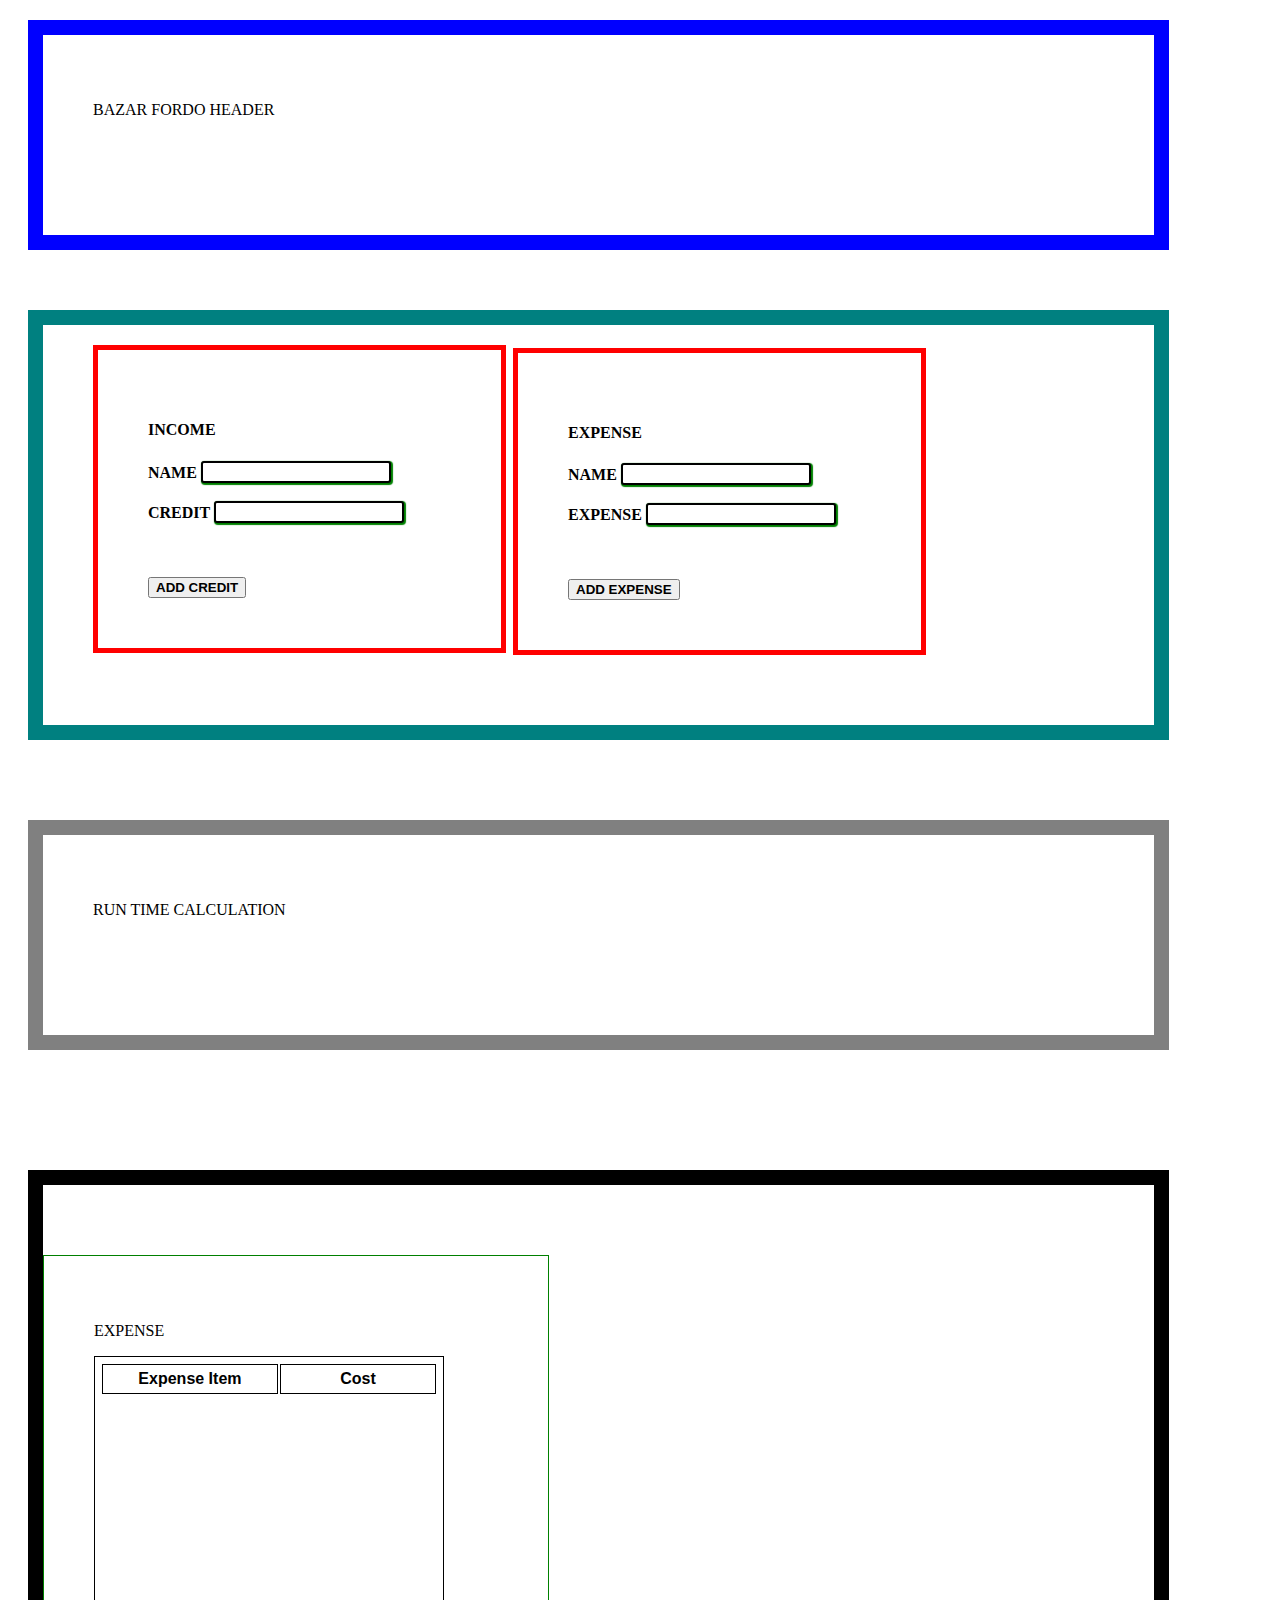
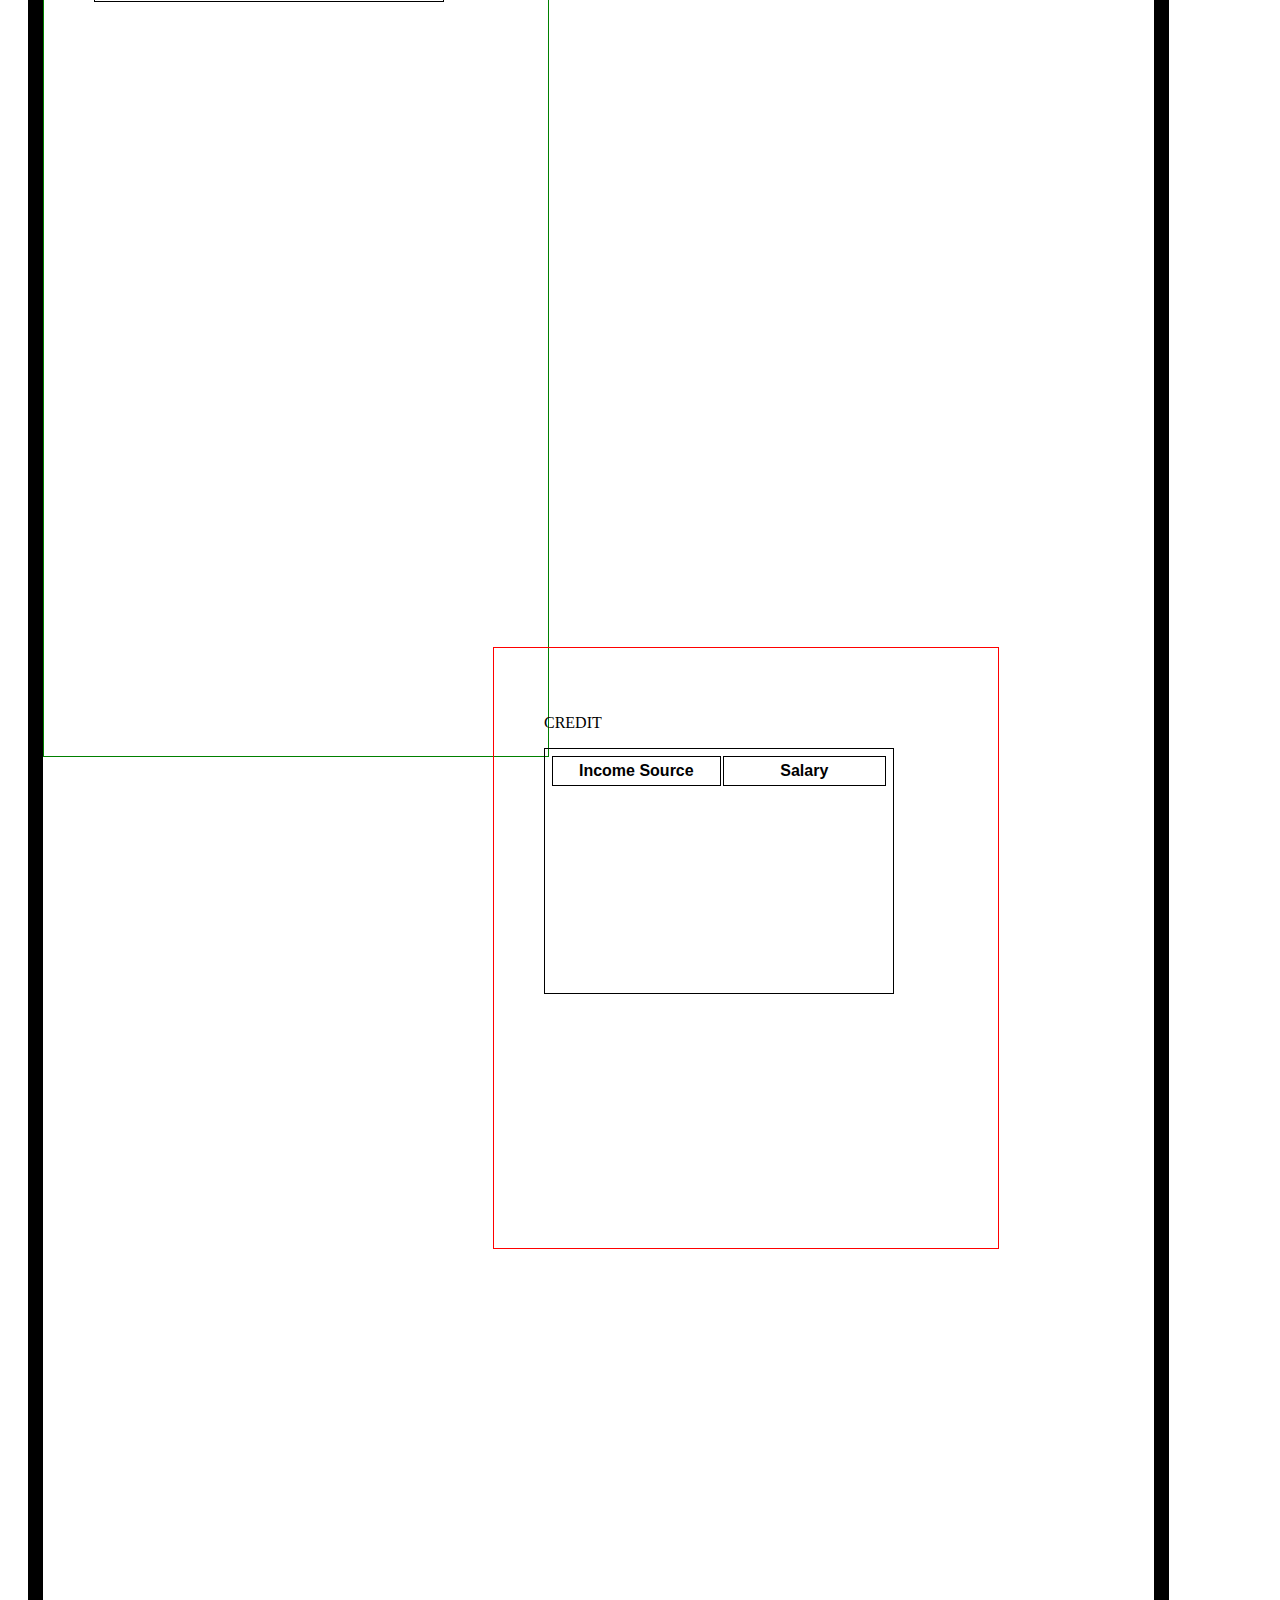
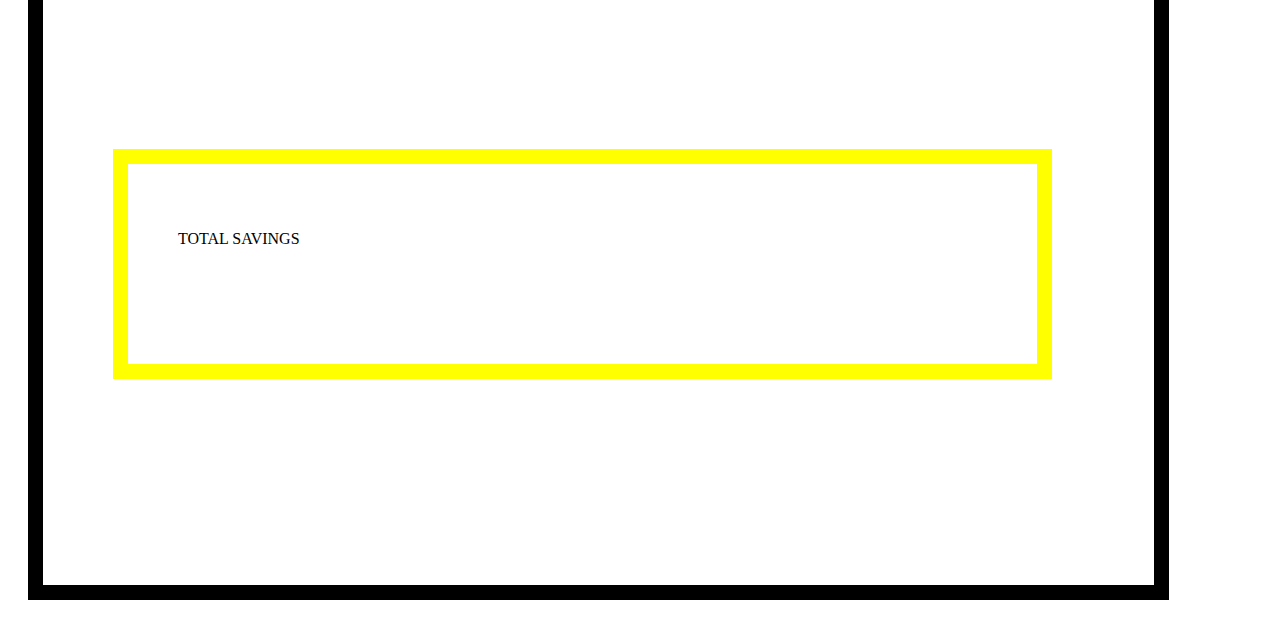
==== index.html @ 81be955c "added income table" ====
<!DOCTYPE html>
<html>
<head>
</head>

<title>BAZAR FORDO</title>
	<link rel="styleSheet" href="phone_css.css">
</head>
<body>

<div class="header">
  <p>BAZAR FORDO HEADER</p>
</div>



<!-- <p>DOWN:INPUT COST AND INCOME</p> -->
<div class="cost_explorer"> 


	<div id ="incomeCalcDiv">
<h4>INCOME</h4>
<form>
	<strong>NAME</strong> <input type="text" id="incomeSourceId"></input><br></br>
	<strong>CREDIT</strong> <input type="text" id="salaryId"></input><br></br>
	<br></br>
	<button type="button" onclick="calculateIncome()"><strong>ADD CREDIT</strong></button>
</form>
</div>



	<div id ="costCalcDiv"><h4>EXPENSE</h4>
<form>
	<strong> NAME</strong> <input type="text" id="itemId"></input><br></br>
	<strong> EXPENSE</strong> <input type="text" id="costId"></input><br></br>
	<br></br>
	<button type="button" onclick="calculateCost()"><strong>ADD EXPENSE</strong></button>
</form></div>


</div>

<!-- <p>UP:INPUT COST AND INCOME</p> -->

<div class="runtime_calculation">
  <p>RUN TIME CALCULATION</p>
</div>



<div class="list_tables">
<div class="expense_block">
  <p>EXPENSE</p>
  <table id="costTable">
 			<thead>
 				<tr>
 					<th> Expense Item</th>
 					<th> Cost</th>
 				</tr>
 			</thead>
 			<tbody></tbody>
 			
 		</table>
</div>

<div class='income_block'>
	<p>CREDIT</p>
	<table id="incomeTable">
 			<thead>
 				<tr>
 					<th>Income Source</th>
 					<th>Salary</th>
 				</tr>
 			</thead>
 			<tbody></tbody>
 		</table>
</div>

<div class='final_calculation'>
	<p>TOTAL SAVINGS</p>
</div>
</div>


</body>

<script src="phone_js.js"></script>


</html>
---- phone_css.css ----
input{
	border: 2px solid #ccc;
	padding: 3px 1px 0 0;
	width: : 100px;
	box-shadow: 1px 1px 1px 1px;
	box-sizing: border-box;
	border: 2px solid black;
	border-radius:3px;
	padding-left: 8px;
	color: green;
}

input[type=text]:focus{
	border: 3px grey;
	padding: 1px 1px 0 0;
}



.header{
	 width: 80%;
  height: 100px;
  border: 15px solid blue;
  padding: 50px;
  margin: 20px;

}

.cost_explorer{
  width: 80%;
  height: 300px;
  border: 15px solid teal;
  padding: 50px;
  margin: 20px;
  margin-top: 60px;
}


.input_income{
width: 50%;
  height: 50px;
  border: 5px solid black;
  padding: 50px;
  margin: 20px;
  /*margin-top: 60px;*/
}
#incomeCalcDiv{
	  padding: 50px;
	width: 30%;
	 border: 5px solid red;
	 margin-left: 0px;
	 margin-top: -30px;
}
#costCalcDiv{
	 padding: 50px;
	width: 30%;
	 border: 5px solid red;
	 margin-left: 420px;
	 margin-top: -305px;

}


.expense_input{
width: 50%;
  height: 50px;
  border: 5px solid black;
  padding: 50px;
  margin: 20px;
  /*margin-top: 60px;*/
}
.runtime_calculation{
  width: 80%;
  height: 100px;
  border: 15px solid gray;
  padding: 50px;
  margin: 20px;
  margin-top: 80px;
}



.list_tables{
 width: 80%;
  height: 2500px;
  border: 15px solid black;
  padding: 50px;
  margin: 20px;
  margin-top: 120px;
}

.expense_block {
  width: 40%;
  height: 1000px;
  border: 1px solid green;
  padding: 50px;
  margin: -50px;
  margin-top: 20px;
}

.income_block {
  width: 40%;
  height: 500px;
  border: 1px solid red;
  padding: 50px;
  margin: 400px;
  margin-top: -110px;
}


table, th, td{
	border: 1px solid black;
	width: 350px;
	padding: 5px;
	font-family: sans-serif;
}

tbody{
	height: 200px;
	overflow: auto;

}



.final_calculation{
	 width: 80%;
  height: 100px;
  border: 15px solid yellow;
  padding: 50px;
  margin: 20px;
  margin-top: 500px;

}
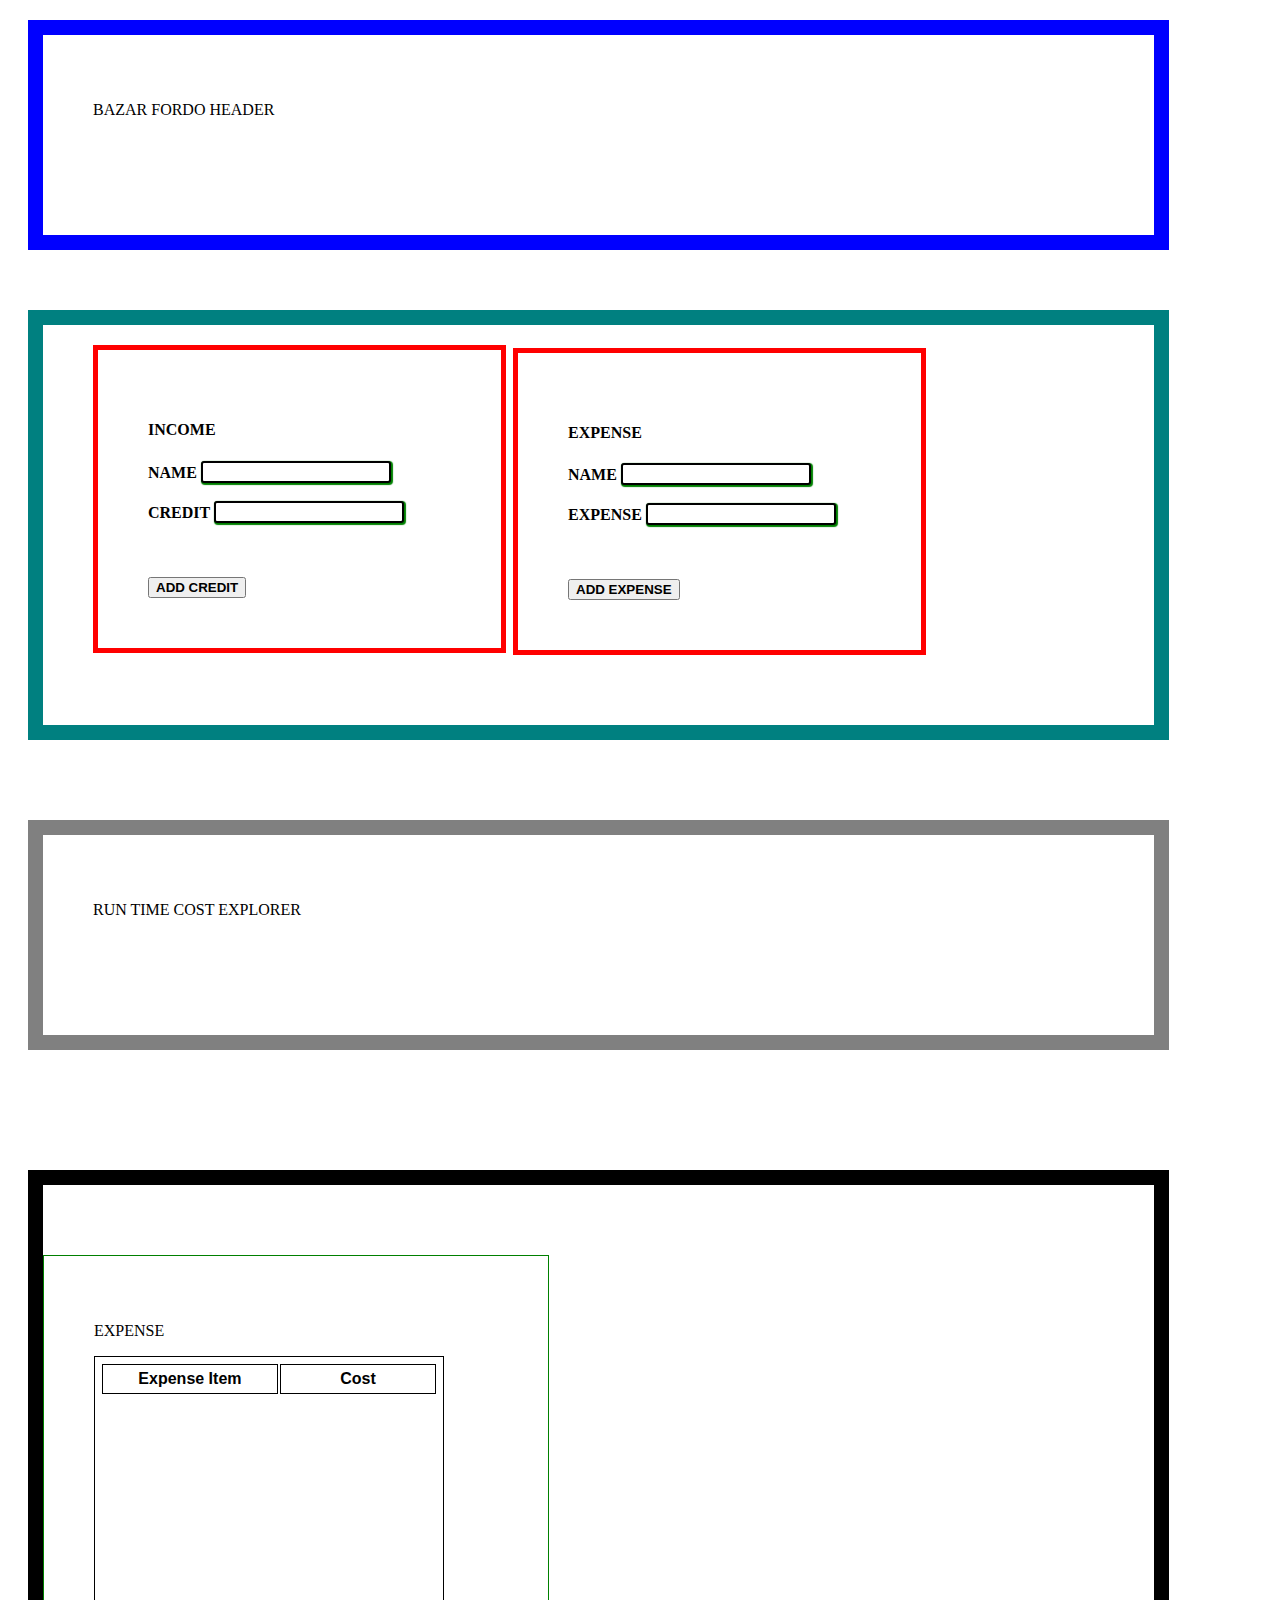
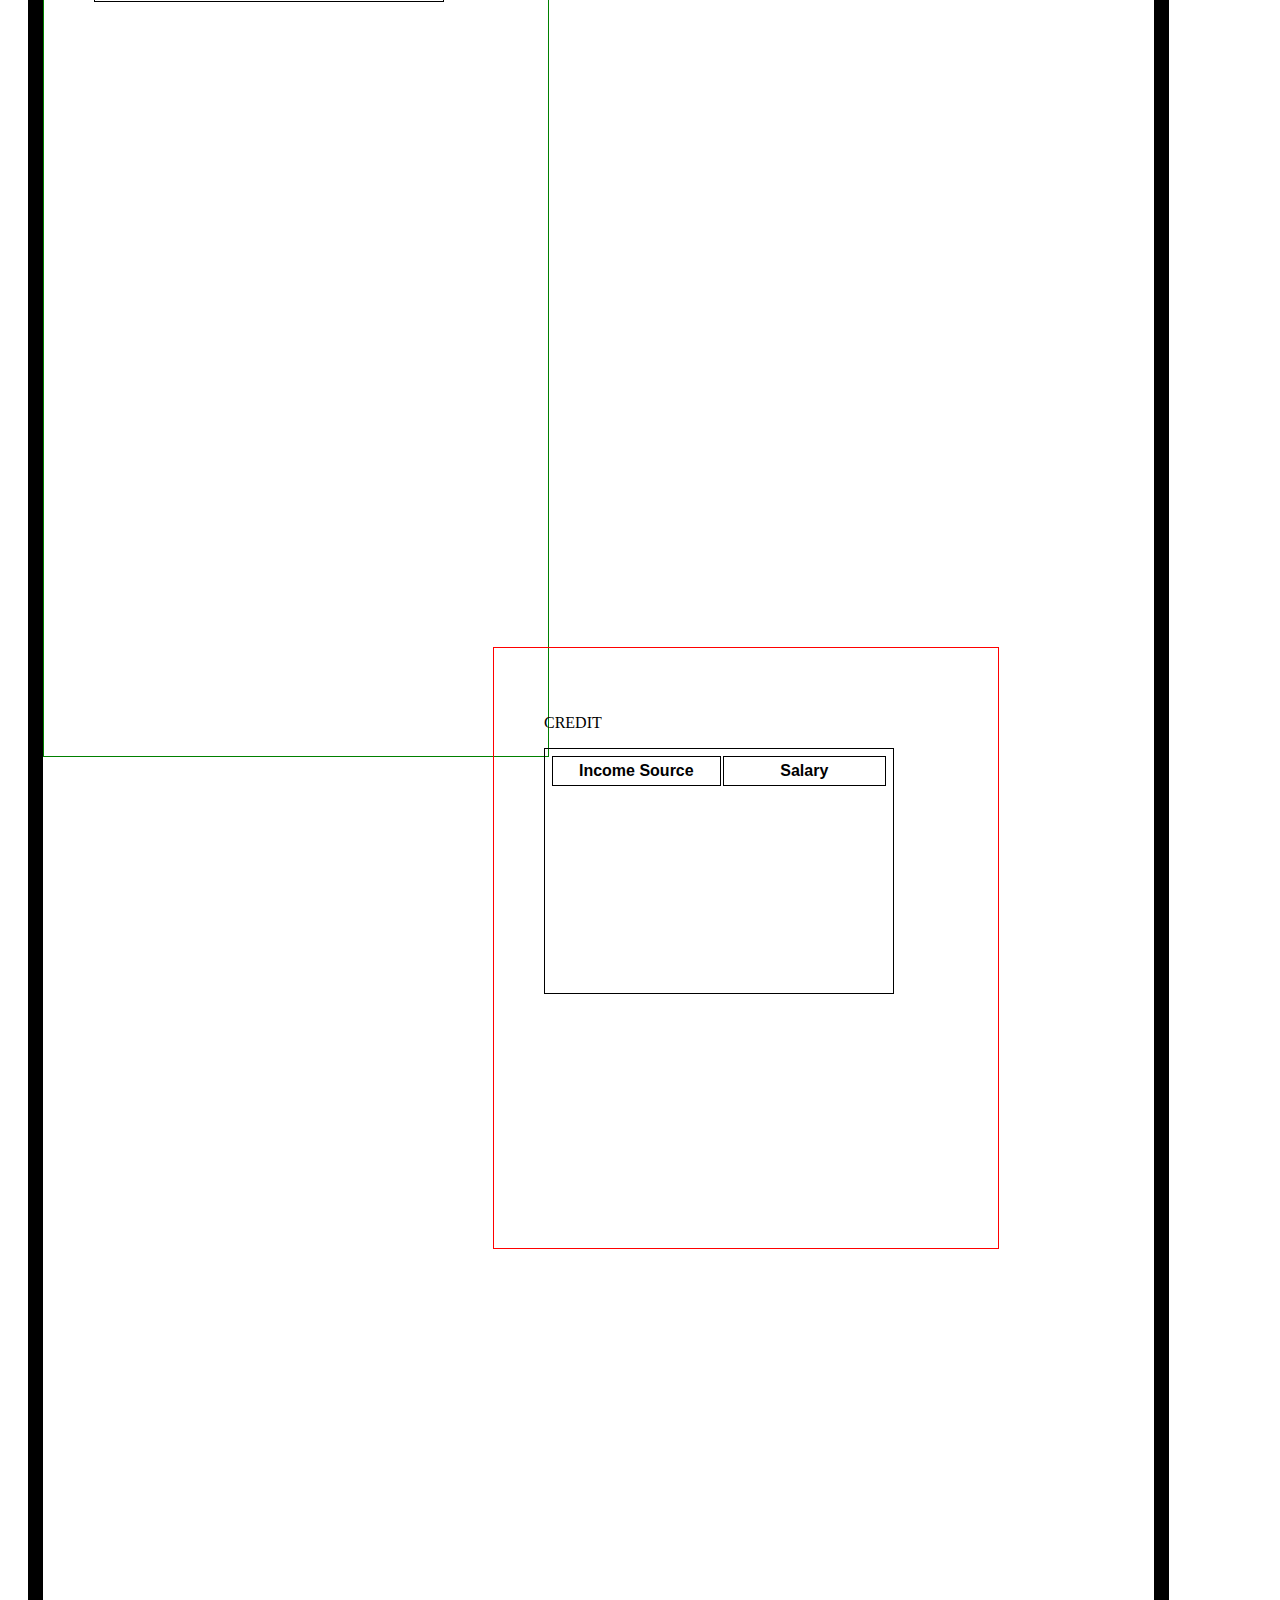
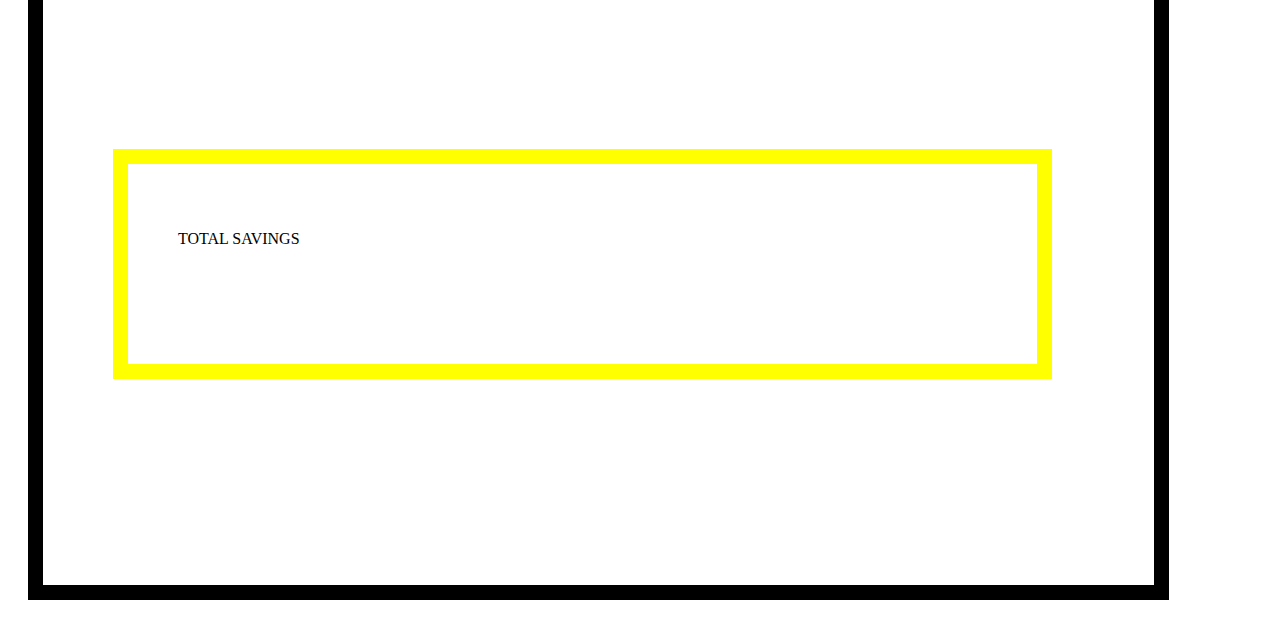
==== commit b73df4c2: "total feature added" ====
--- a/index.html
+++ b/index.html
@@ -44,7 +44,11 @@
 <!-- <p>UP:INPUT COST AND INCOME</p> -->
 
 <div class="runtime_calculation">
-  <p>RUN TIME CALCULATION</p>
+  <p>RUN TIME COST EXPLORER</p>
+   		<div id="displayCostResultId"> </div>
+		<div id= "displayIncomeResultId"></div>
+		<div id ="displayCurrentTotalResidueId"></div>
+
 </div>
 
 
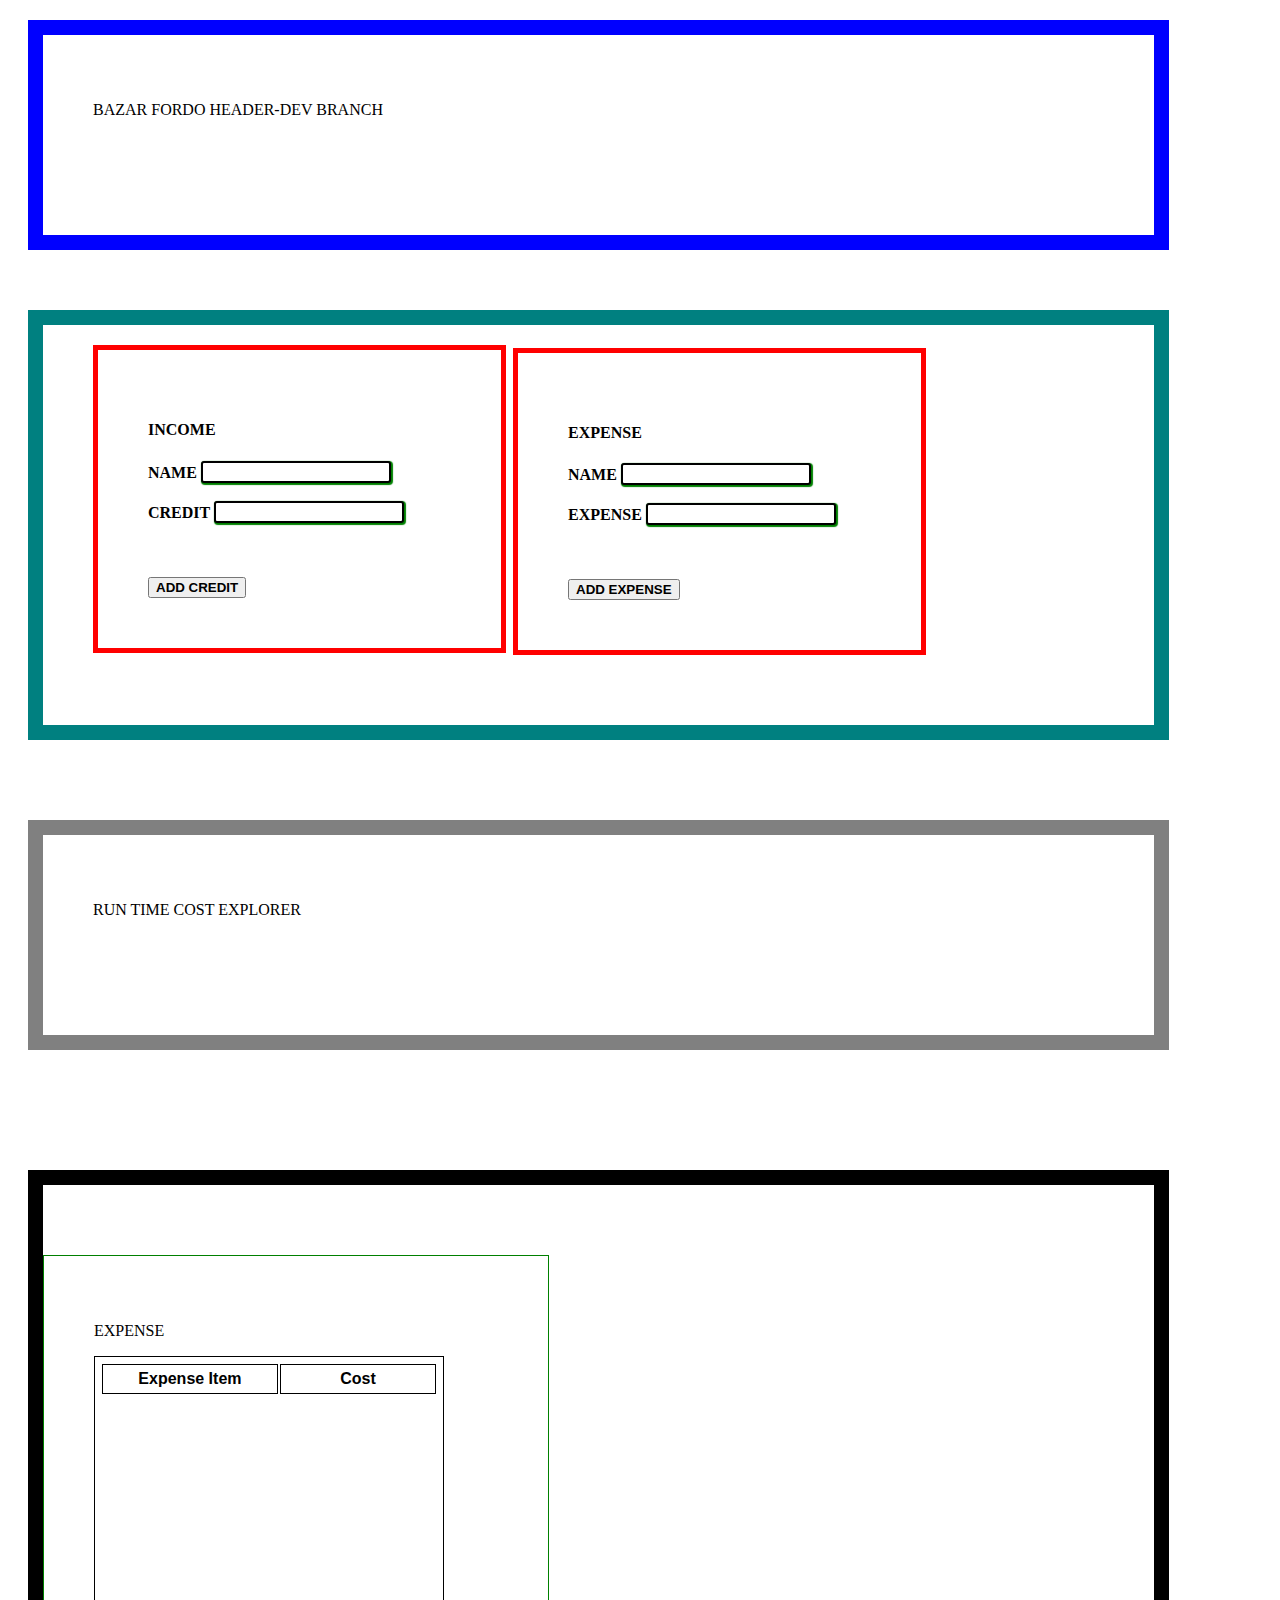
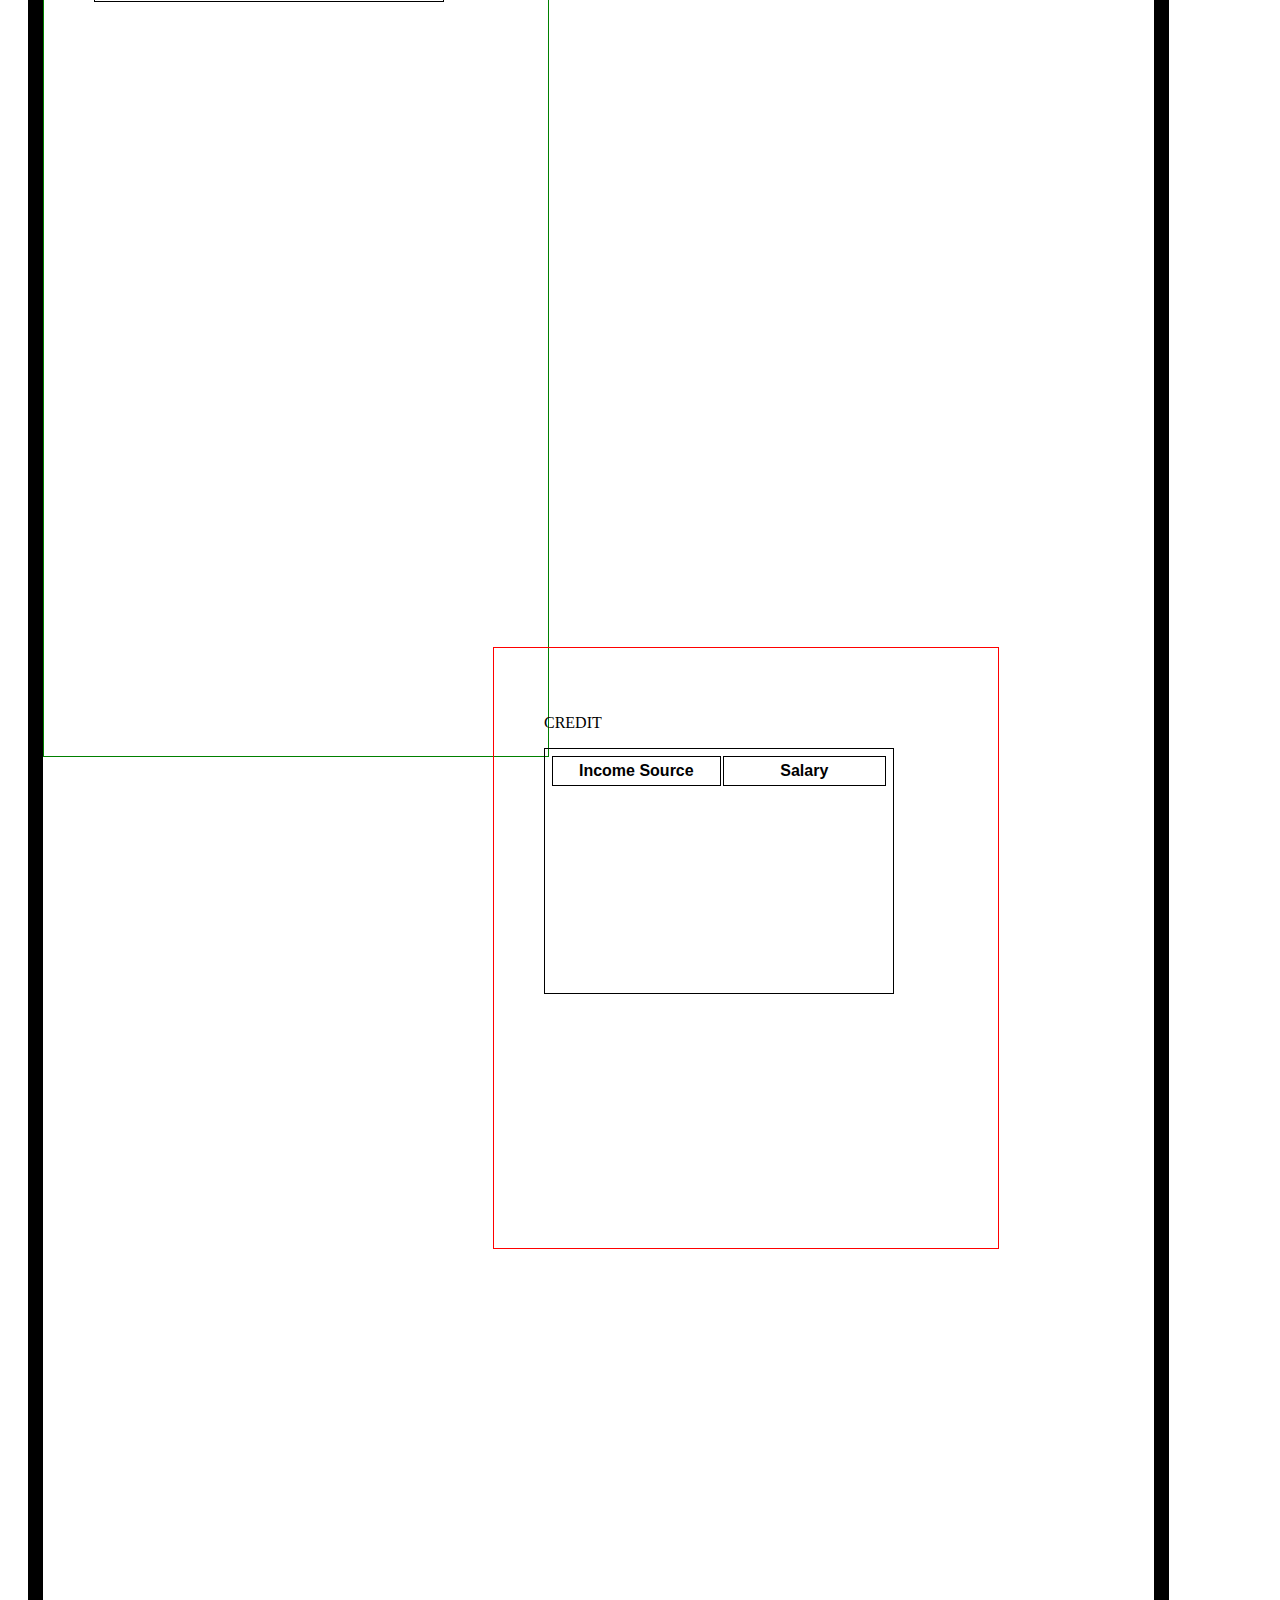
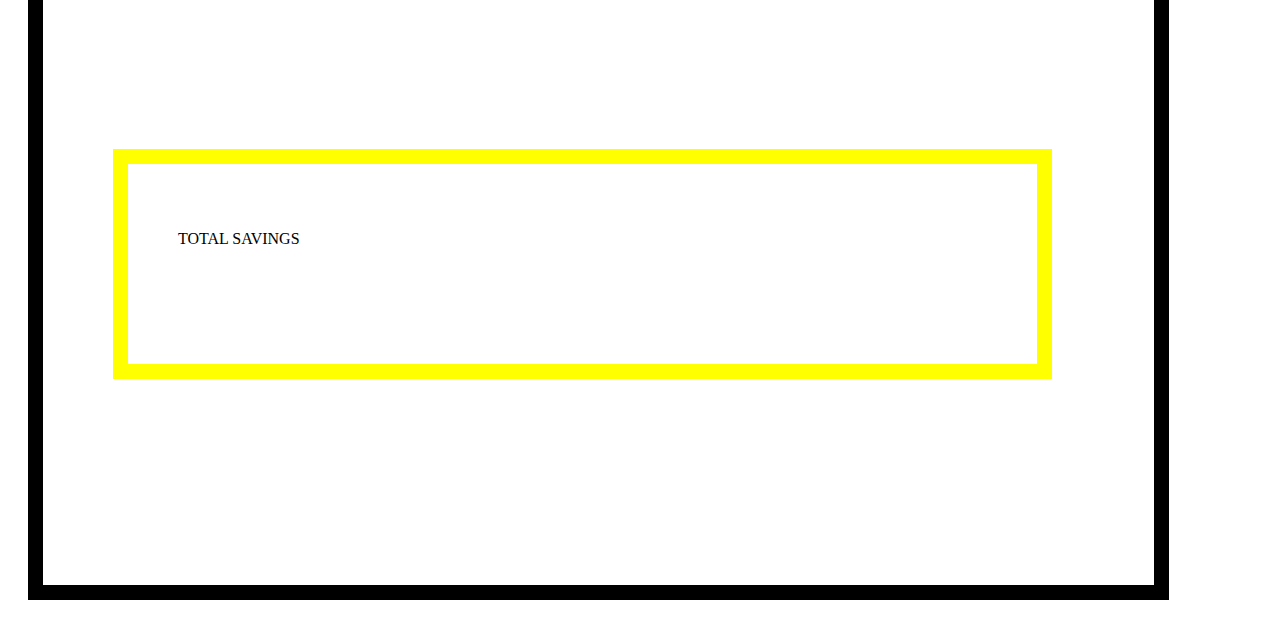
==== commit 9c13f2b8: "Merge branch 'master' of github.com:topaAfsana/phone_bazar_fordo into development" ====
--- a/index.html
+++ b/index.html
@@ -9,7 +9,7 @@
 <body>
 
 <div class="header">
-  <p>BAZAR FORDO HEADER</p>
+  <p>BAZAR FORDO HEADER-DEV BRANCH</p>
 </div>
 
 
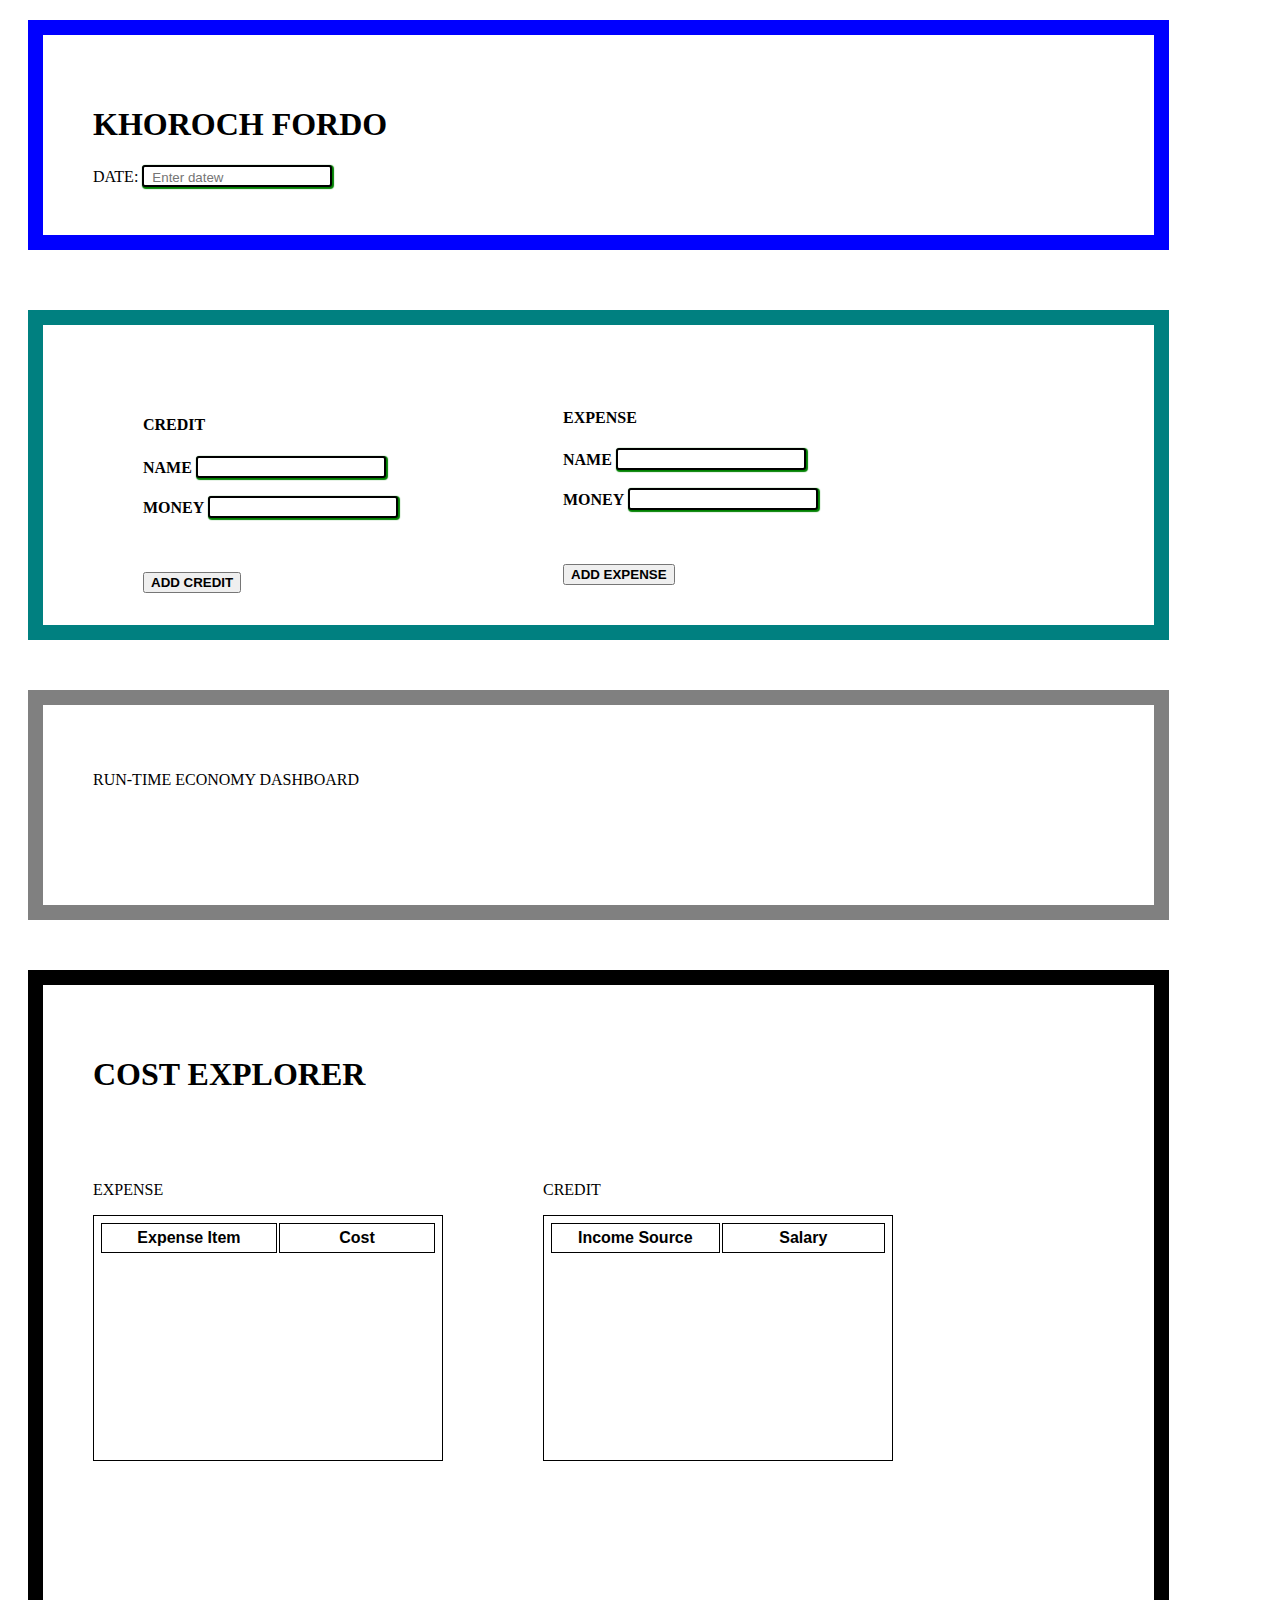
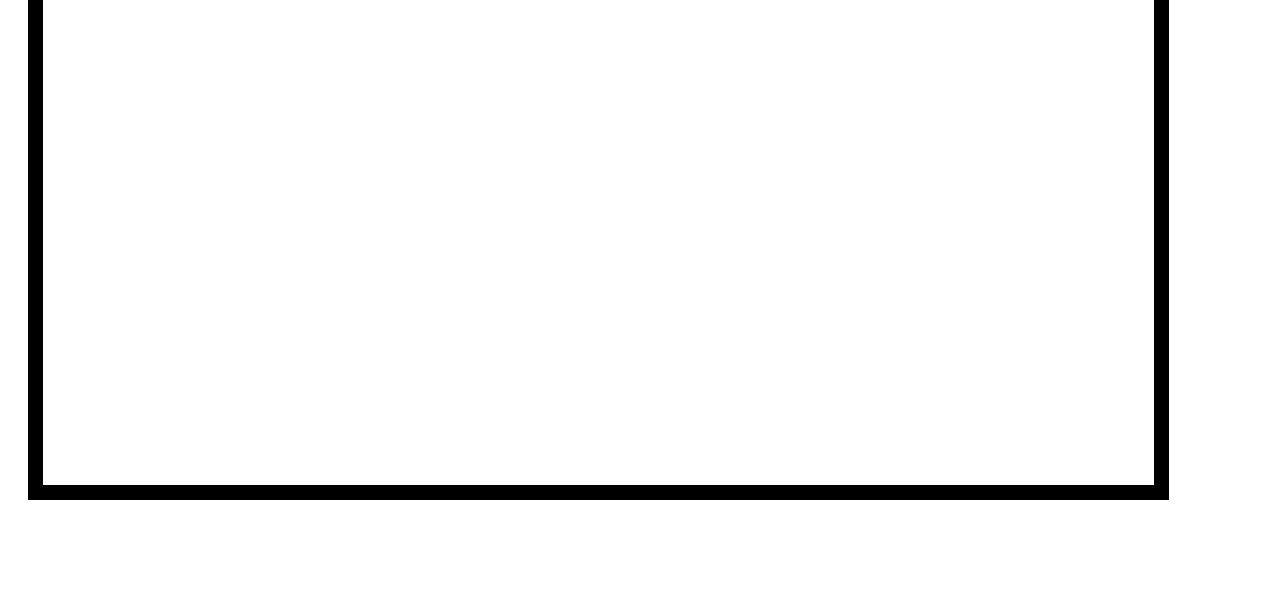
==== commit d7f39bf8: "mass inprove" ====
--- a/index.html
+++ b/index.html
@@ -9,20 +9,25 @@
 <body>
 
 <div class="header">
-  <p>BAZAR FORDO HEADER-DEV BRANCH</p>
+  <h1>KHOROCH FORDO</h1>
+  <form class="form-inline">
+  <label for="date">DATE:</label>
+  <input type="text" id="date" placeholder="Enter datew" name="date">
 </div>
 
 
 
 <!-- <p>DOWN:INPUT COST AND INCOME</p> -->
+
 <div class="cost_explorer"> 
 
 
+
 	<div id ="incomeCalcDiv">
-<h4>INCOME</h4>
+<h4>CREDIT</h4>
 <form>
 	<strong>NAME</strong> <input type="text" id="incomeSourceId"></input><br></br>
-	<strong>CREDIT</strong> <input type="text" id="salaryId"></input><br></br>
+	<strong>MONEY</strong> <input type="text" id="salaryId"></input><br></br>
 	<br></br>
 	<button type="button" onclick="calculateIncome()"><strong>ADD CREDIT</strong></button>
 </form>
@@ -30,10 +35,11 @@
 
 
 
-	<div id ="costCalcDiv"><h4>EXPENSE</h4>
+	<div id ="costCalcDiv">
+<h4>EXPENSE</h4>
 <form>
 	<strong> NAME</strong> <input type="text" id="itemId"></input><br></br>
-	<strong> EXPENSE</strong> <input type="text" id="costId"></input><br></br>
+	<strong>MONEY</strong> <input type="text" id="costId"></input><br></br>
 	<br></br>
 	<button type="button" onclick="calculateCost()"><strong>ADD EXPENSE</strong></button>
 </form></div>
@@ -44,9 +50,9 @@
 <!-- <p>UP:INPUT COST AND INCOME</p> -->
 
 <div class="runtime_calculation">
-  <p>RUN TIME COST EXPLORER</p>
-   		<div id="displayCostResultId"> </div>
-		<div id= "displayIncomeResultId"></div>
+  <p>RUN-TIME ECONOMY DASHBOARD</p>
+  		<div id= "displayIncomeResultId1"></div>
+   		<div id="displayCostResultId1"> </div>
 		<div id ="displayCurrentTotalResidueId"></div>
 
 </div>
@@ -54,8 +60,11 @@
 
 
 <div class="list_tables">
+	<div id="tableZoneTitle"><h1>COST EXPLORER</h1> </div>
 <div class="expense_block">
-  <p>EXPENSE</p>
+  <p>EXPENSE</p> 
+     		<div id="displayCostResultId2"> </div>
+
   <table id="costTable">
  			<thead>
  				<tr>
@@ -68,9 +77,13 @@
  		</table>
 </div>
 
+
+
 <div class='income_block'>
-	<p>CREDIT</p>
-	<table id="incomeTable">
+	<p>CREDIT</p>  
+	  		<div id= "displayIncomeResultId2"></div>
+
+		<table id="incomeTable">
  			<thead>
  				<tr>
  					<th>Income Source</th>
@@ -81,10 +94,10 @@
  		</table>
 </div>
 
-<div class='final_calculation'>
+<!-- <div class='final_calculation'>
 	<p>TOTAL SAVINGS</p>
 </div>
-</div>
+</div> -->
 
 
 </body>
--- a/phone_css.css
+++ b/phone_css.css
@@ -1,4 +1,4 @@
-input{
+input[type=text]{
 	border: 2px solid #ccc;
 	padding: 3px 1px 0 0;
 	width: : 100px;
@@ -7,6 +7,8 @@
 	border: 2px solid black;
 	border-radius:3px;
 	padding-left: 8px;
+    padding-left: 8px;
+
 	color: green;
 }
 
@@ -28,11 +30,20 @@
 
 .cost_explorer{
   width: 80%;
-  height: 300px;
+  height: 200px;
   border: 15px solid teal;
   padding: 50px;
   margin: 20px;
   margin-top: 60px;
+}
+
+.runtime_calculation{
+  width: 80%;
+  height: 100px;
+  border: 15px solid gray;
+  padding: 50px;
+  margin: 20px;
+  margin-top: 50px;
 }
 
 
@@ -47,14 +58,14 @@
 #incomeCalcDiv{
 	  padding: 50px;
 	width: 30%;
-	 border: 5px solid red;
+	 /*border: 5px solid red;*/
 	 margin-left: 0px;
 	 margin-top: -30px;
 }
 #costCalcDiv{
 	 padding: 50px;
 	width: 30%;
-	 border: 5px solid red;
+	 /*border: 5px solid red;*/
 	 margin-left: 420px;
 	 margin-top: -305px;
 
@@ -69,30 +80,23 @@
   margin: 20px;
   /*margin-top: 60px;*/
 }
-.runtime_calculation{
-  width: 80%;
-  height: 100px;
-  border: 15px solid gray;
-  padding: 50px;
-  margin: 20px;
-  margin-top: 80px;
-}
+
 
 
 
 .list_tables{
  width: 80%;
-  height: 2500px;
+  height: 1000px;
   border: 15px solid black;
   padding: 50px;
   margin: 20px;
-  margin-top: 120px;
+  margin-top: 50px;
 }
 
 .expense_block {
   width: 40%;
   height: 1000px;
-  border: 1px solid green;
+  /*border: 1px solid green;*/
   padding: 50px;
   margin: -50px;
   margin-top: 20px;
@@ -101,10 +105,10 @@
 .income_block {
   width: 40%;
   height: 500px;
-  border: 1px solid red;
+  /*border: 1px solid red;*/
   padding: 50px;
   margin: 400px;
-  margin-top: -110px;
+  margin-top: -1100px;
 }
 
 
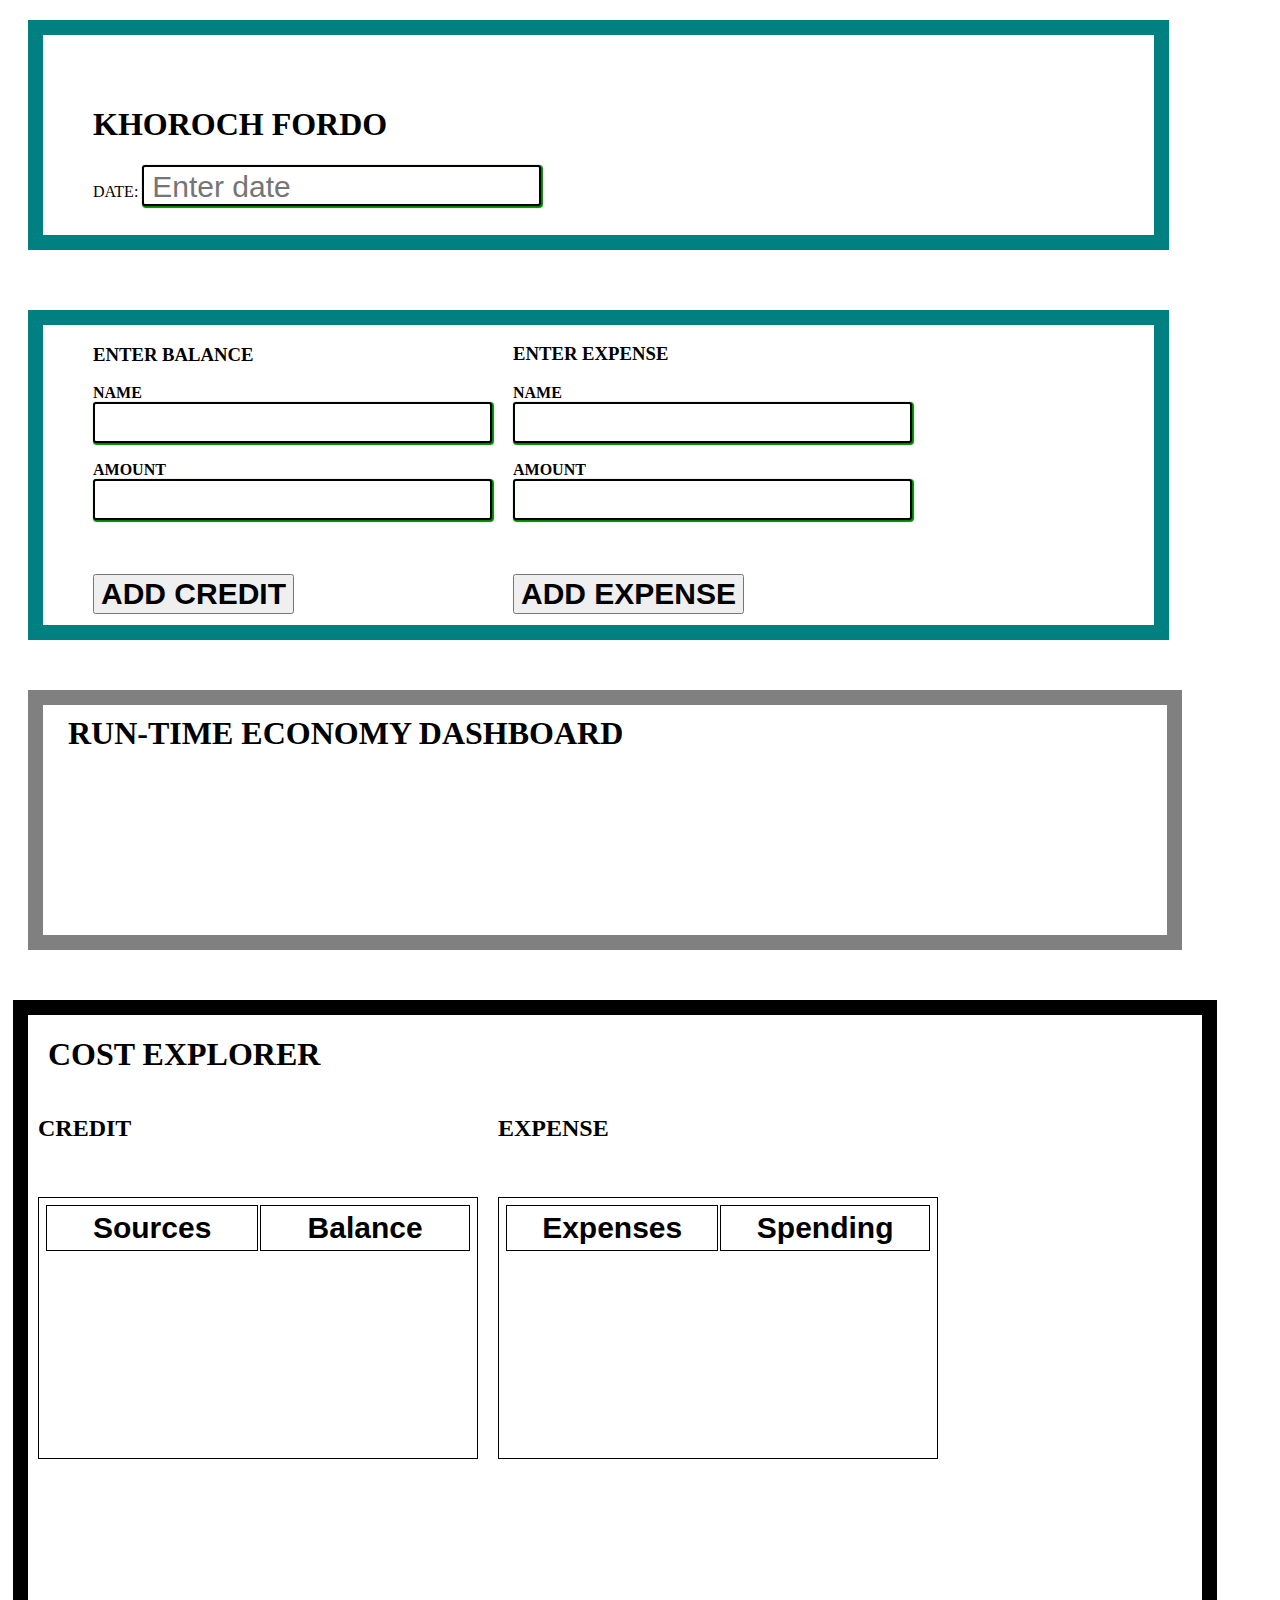
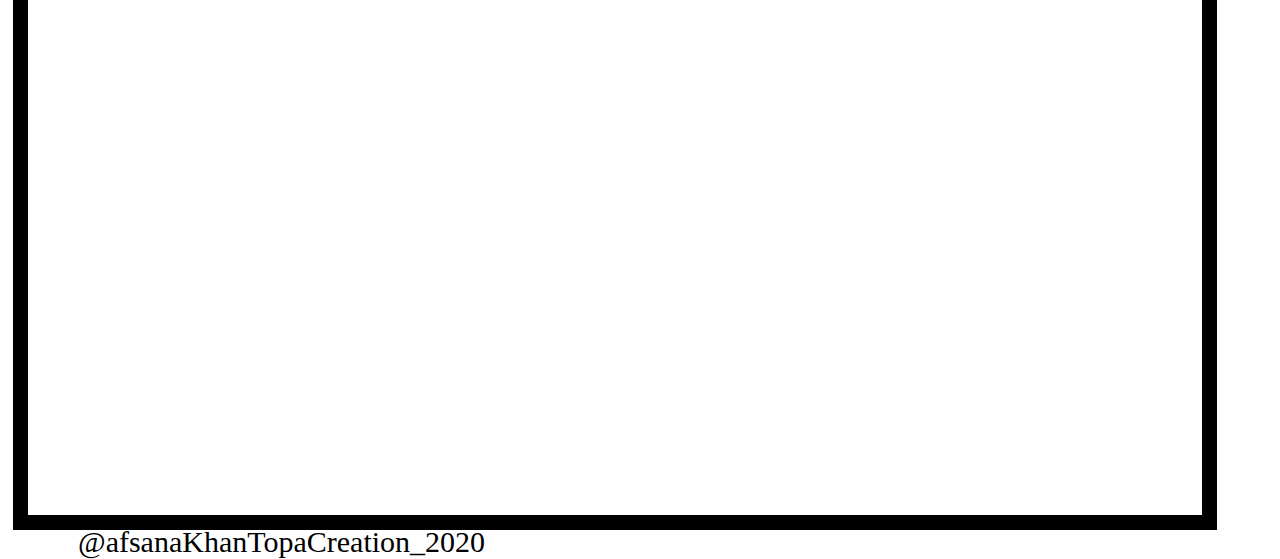
==== commit a8f8519d: "position text enhancement" ====
--- a/index.html
+++ b/index.html
@@ -12,7 +12,7 @@
   <h1>KHOROCH FORDO</h1>
   <form class="form-inline">
   <label for="date">DATE:</label>
-  <input type="text" id="date" placeholder="Enter datew" name="date">
+  <input type="text" id="date" placeholder="Enter date" name="date">
 </div>
 
 
@@ -24,10 +24,10 @@
 
 
 	<div id ="incomeCalcDiv">
-<h4>CREDIT</h4>
+<h3>ENTER BALANCE</h3>
 <form>
 	<strong>NAME</strong> <input type="text" id="incomeSourceId"></input><br></br>
-	<strong>MONEY</strong> <input type="text" id="salaryId"></input><br></br>
+	<strong>AMOUNT</strong> <input type="text" id="salaryId"></input><br></br>
 	<br></br>
 	<button type="button" onclick="calculateIncome()"><strong>ADD CREDIT</strong></button>
 </form>
@@ -36,24 +36,26 @@
 
 
 	<div id ="costCalcDiv">
-<h4>EXPENSE</h4>
+<h3>ENTER EXPENSE</h3>
 <form>
 	<strong> NAME</strong> <input type="text" id="itemId"></input><br></br>
-	<strong>MONEY</strong> <input type="text" id="costId"></input><br></br>
+	<strong>AMOUNT</strong> <input type="text" id="costId"></input><br></br>
 	<br></br>
 	<button type="button" onclick="calculateCost()"><strong>ADD EXPENSE</strong></button>
 </form></div>
 
+
+<!-- <button class="button" onclick="clearItems()">CLEAR ALL</button> -->
 
 </div>
 
 <!-- <p>UP:INPUT COST AND INCOME</p> -->
 
 <div class="runtime_calculation">
-  <p>RUN-TIME ECONOMY DASHBOARD</p>
-  		<div id= "displayIncomeResultId1"></div>
-   		<div id="displayCostResultId1"> </div>
-		<div id ="displayCurrentTotalResidueId"></div>
+  <h1 id="dashboardTitle"> RUN-TIME ECONOMY DASHBOARD</h1>
+  		<div class="dashboardText" id= "displayIncomeResultId1"></div>
+   		<div class="dashboardText" id="displayCostResultId1"> </div>
+		<div class="dashboardText" id ="displayCurrentTotalResidueId"></div>
 
 </div>
 
@@ -61,15 +63,16 @@
 
 <div class="list_tables">
 	<div id="tableZoneTitle"><h1>COST EXPLORER</h1> </div>
+
 <div class="expense_block">
-  <p>EXPENSE</p> 
-     		<div id="displayCostResultId2"> </div>
+  <h2>EXPENSE</h2> 
+     		<div class="totalHeader" class="dashboardText" id="displayCostResultId2"> </div>
 
   <table id="costTable">
  			<thead>
  				<tr>
- 					<th> Expense Item</th>
- 					<th> Cost</th>
+ 					<th> Expenses</th>
+ 					<th> Spending</th>
  				</tr>
  			</thead>
  			<tbody></tbody>
@@ -80,14 +83,14 @@
 
 
 <div class='income_block'>
-	<p>CREDIT</p>  
-	  		<div id= "displayIncomeResultId2"></div>
+	<h2>CREDIT</h2>  
+	  		<div class="totalHeader" class="dashboardText" id= "displayIncomeResultId2"></div>
 
 		<table id="incomeTable">
  			<thead>
  				<tr>
- 					<th>Income Source</th>
- 					<th>Salary</th>
+ 					<th>Sources</th>
+ 					<th>Balance</th>
  				</tr>
  			</thead>
  			<tbody></tbody>
@@ -99,6 +102,8 @@
 </div>
 </div> -->
 
+<div id="footer"><p id="footerText">@afsanaKhanTopaCreation_2020</p></div>
+
 
 </body>
 
--- a/phone_css.css
+++ b/phone_css.css
@@ -1,3 +1,6 @@
+/*body{
+  font-family: arial;
+}*/
 input[type=text]{
 	border: 2px solid #ccc;
 	padding: 3px 1px 0 0;
@@ -7,7 +10,8 @@
 	border: 2px solid black;
 	border-radius:3px;
 	padding-left: 8px;
-    padding-left: 8px;
+  padding-left: 8px;
+  font-size: 30px;
 
 	color: green;
 }
@@ -18,11 +22,15 @@
 }
 
 
+button{
+  font-size: 30px;
+}
+
 
 .header{
 	 width: 80%;
   height: 100px;
-  border: 15px solid blue;
+  border: 15px solid teal;
   padding: 50px;
   margin: 20px;
 
@@ -38,14 +46,23 @@
 }
 
 .runtime_calculation{
-  width: 80%;
-  height: 100px;
+  width: 85%;
+  height: 180px;
   border: 15px solid gray;
-  padding: 50px;
+  padding: 25px;
   margin: 20px;
   margin-top: 50px;
 }
 
+#dashboardTitle {
+  margin-top: -15px;
+}
+
+.dashboardText{
+  font-size: 35px;
+  font-weight: bold;
+  font-family: arial;
+}
 
 .input_income{
 width: 50%;
@@ -55,23 +72,6 @@
   margin: 20px;
   /*margin-top: 60px;*/
 }
-#incomeCalcDiv{
-	  padding: 50px;
-	width: 30%;
-	 /*border: 5px solid red;*/
-	 margin-left: 0px;
-	 margin-top: -30px;
-}
-#costCalcDiv{
-	 padding: 50px;
-	width: 30%;
-	 /*border: 5px solid red;*/
-	 margin-left: 420px;
-	 margin-top: -305px;
-
-}
-
-
 .expense_input{
 width: 50%;
   height: 50px;
@@ -81,42 +81,74 @@
   /*margin-top: 60px;*/
 }
 
+#incomeCalcDiv{
+	  padding: 50px;
+	width: 30%;
+	 /*border: 5px solid red;*/
+	 margin-left: -50px;
+	 margin-top: -100px;
+}
+#costCalcDiv{
+	 padding: 50px;
+	width: 30%;
+	 /*border: 5px solid red;*/
+	 margin-left: 370px;
+	 margin-top: -390px;
+
+}
+
+
+
+
 
 
 
 .list_tables{
- width: 80%;
+ width: 85%;
   height: 1000px;
   border: 15px solid black;
   padding: 50px;
-  margin: 20px;
+  margin: 5px;
   margin-top: 50px;
+}
+#tableZoneTitle{
+  margin: -80px;
+  margin-top: -100px;
+  padding: 50px;
+}
+
+.totalHeader{
+  width: 300px;
+  height: 35px;
+  font-size: 30px;
+  font-family: sans-serif;
+}
+
+.income_block {
+  width: 40%;
+  height: 1000px;
+  /*border: 1px solid green;*/
+  padding: 50px;
+  margin: -90px;
+  margin-top: -970px;
 }
 
 .expense_block {
   width: 40%;
-  height: 1000px;
-  /*border: 1px solid green;*/
-  padding: 50px;
-  margin: -50px;
-  margin-top: 20px;
-}
-
-.income_block {
-  width: 40%;
   height: 500px;
   /*border: 1px solid red;*/
   padding: 50px;
-  margin: 400px;
-  margin-top: -1100px;
+  margin: 370px;
+  margin-top: -100px;
 }
 
 
 table, th, td{
 	border: 1px solid black;
-	width: 350px;
+	width: 440px;
 	padding: 5px;
 	font-family: sans-serif;
+  font-size: 30px;
 }
 
 tbody{
@@ -136,3 +168,10 @@
   margin-top: 500px;
 
 }
+
+
+#footerText {
+  font-size: 30px;
+  margin-top: 70px;
+  /*margin: -100px;*/
+}
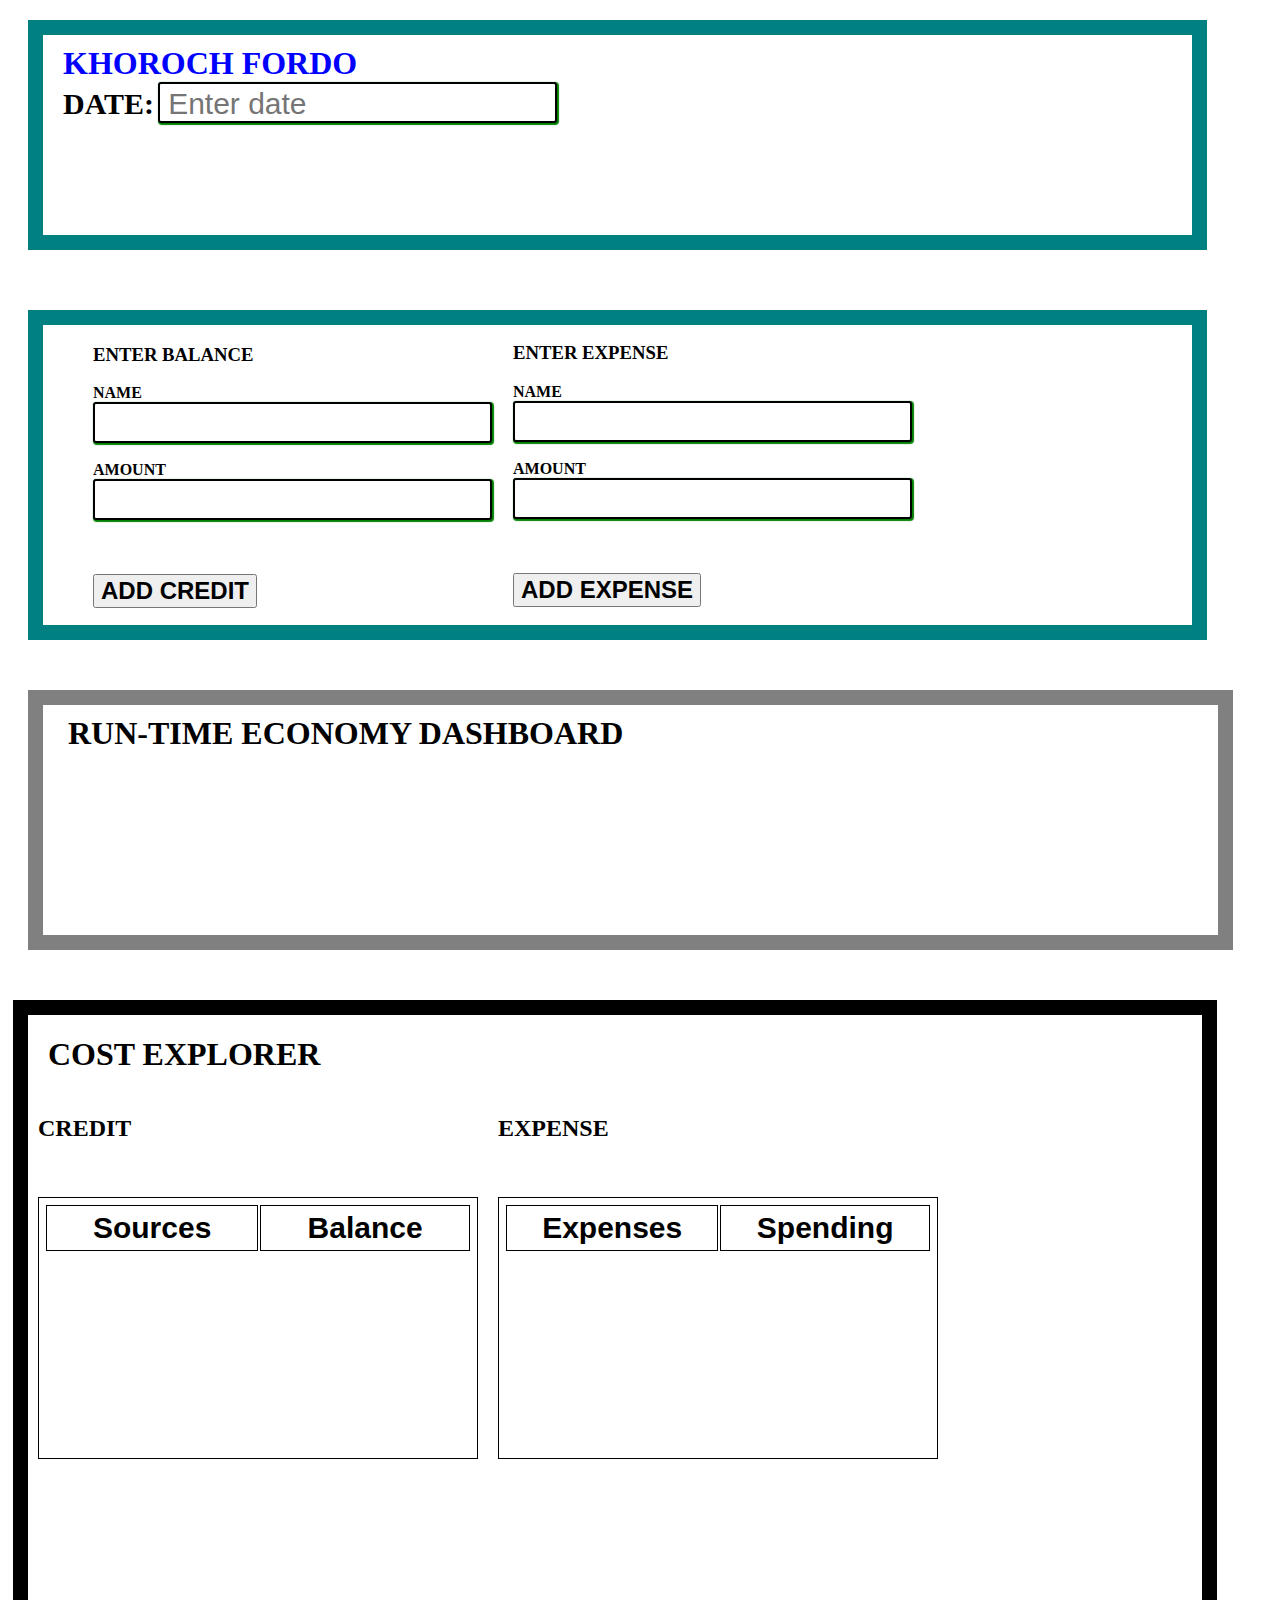
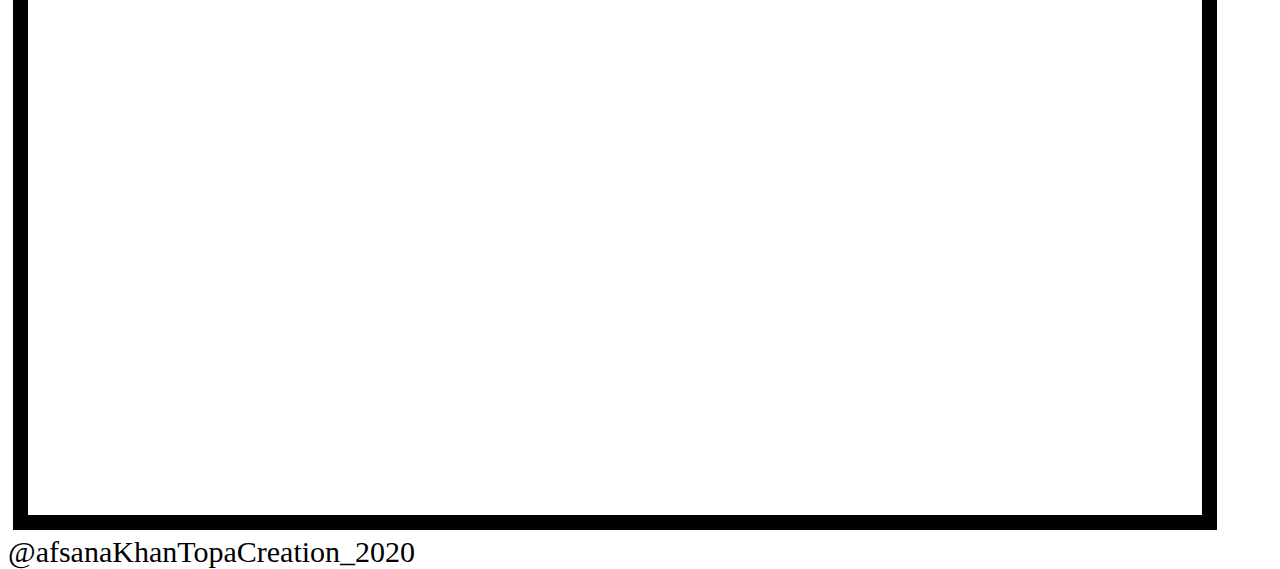
==== commit 29f36b90: "position adjusted" ====
--- a/index.html
+++ b/index.html
@@ -9,8 +9,8 @@
 <body>
 
 <div class="header">
-  <h1>KHOROCH FORDO</h1>
-  <form class="form-inline">
+  <h1 id="tittleheader">KHOROCH FORDO</h1>
+  <form class="form-date">
   <label for="date">DATE:</label>
   <input type="text" id="date" placeholder="Enter date" name="date">
 </div>
--- a/phone_css.css
+++ b/phone_css.css
@@ -23,21 +23,38 @@
 
 
 button{
+  font-size: 24px;
+}
+
+label{
+  font-weight: bold;
   font-size: 30px;
+}
+
+.form-date{
+  margin: 30px;
+  margin-left: -30px;
+
 }
 
 
 .header{
-	 width: 80%;
+	 width: 83%;
   height: 100px;
   border: 15px solid teal;
   padding: 50px;
   margin: 20px;
+}
+
+#tittleheader{
+  color: blue;
+  margin: -30px;
+  margin-top: -40px;
 
 }
 
 .cost_explorer{
-  width: 80%;
+  width: 83%;
   height: 200px;
   border: 15px solid teal;
   padding: 50px;
@@ -45,24 +62,7 @@
   margin-top: 60px;
 }
 
-.runtime_calculation{
-  width: 85%;
-  height: 180px;
-  border: 15px solid gray;
-  padding: 25px;
-  margin: 20px;
-  margin-top: 50px;
-}
 
-#dashboardTitle {
-  margin-top: -15px;
-}
-
-.dashboardText{
-  font-size: 35px;
-  font-weight: bold;
-  font-family: arial;
-}
 
 .input_income{
 width: 50%;
@@ -93,8 +93,27 @@
 	width: 30%;
 	 /*border: 5px solid red;*/
 	 margin-left: 370px;
-	 margin-top: -390px;
+	 margin-top: -385px;
 
+}
+
+.runtime_calculation{
+  width: 89%;
+  height: 180px;
+  border: 15px solid gray;
+  padding: 25px;
+  margin: 20px;
+  margin-top: 50px;
+}
+
+#dashboardTitle {
+  margin-top: -15px;
+}
+
+.dashboardText{
+  font-size: 35px;
+  font-weight: bold;
+  font-family: arial;
 }
 
 
@@ -172,6 +191,7 @@
 
 #footerText {
   font-size: 30px;
-  margin-top: 70px;
-  /*margin: -100px;*/
+  margin-top: 80px;
+  margin-left: -70px;
+
 }
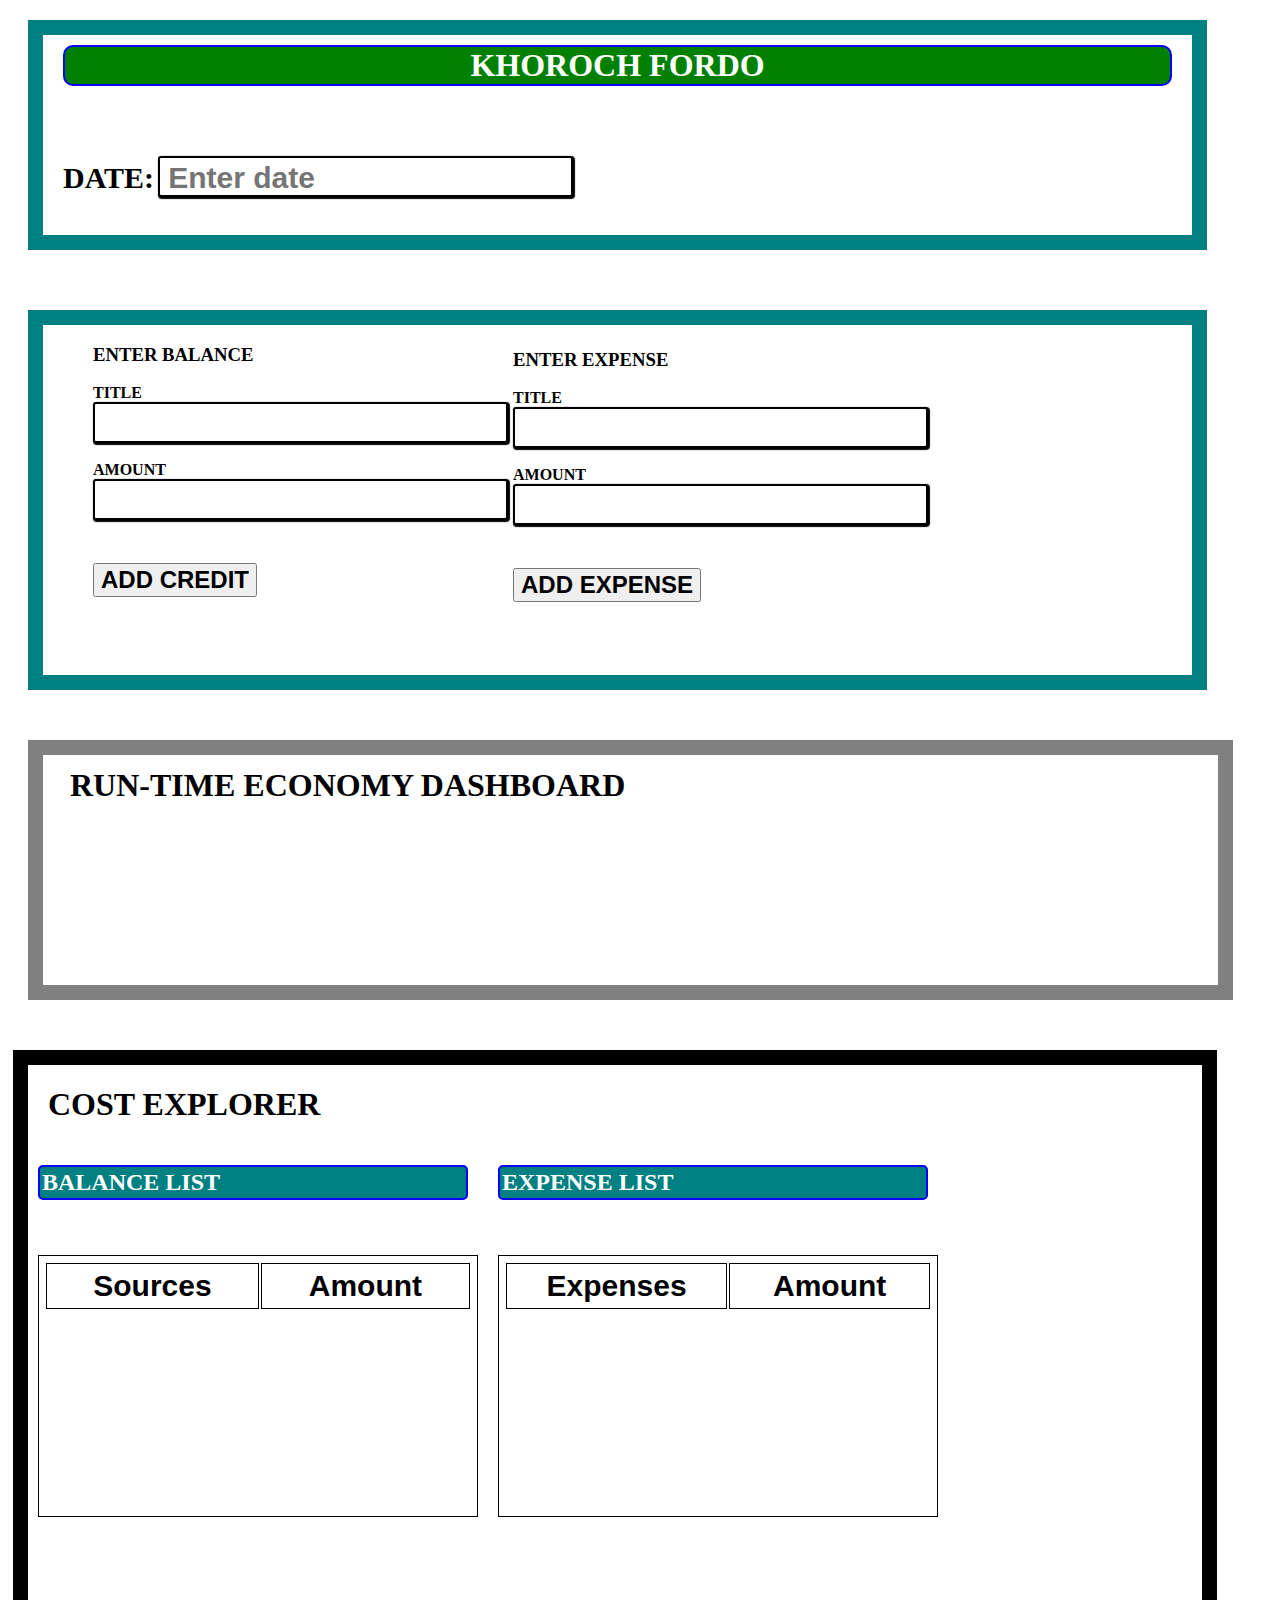
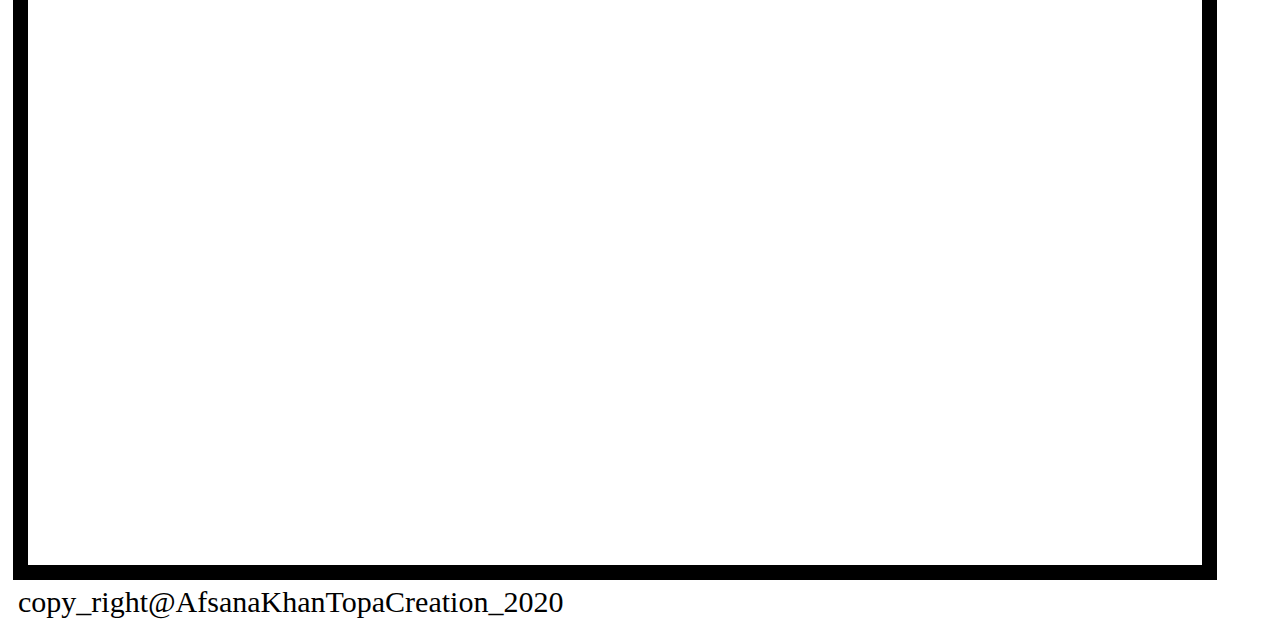
==== commit 74e778d9: "color" ====
--- a/index.html
+++ b/index.html
@@ -26,7 +26,7 @@
 	<div id ="incomeCalcDiv">
 <h3>ENTER BALANCE</h3>
 <form>
-	<strong>NAME</strong> <input type="text" id="incomeSourceId"></input><br></br>
+	<strong>TITLE</strong> <input type="text" id="incomeSourceId"></input><br></br>
 	<strong>AMOUNT</strong> <input type="text" id="salaryId"></input><br></br>
 	<br></br>
 	<button type="button" onclick="calculateIncome()"><strong>ADD CREDIT</strong></button>
@@ -38,7 +38,7 @@
 	<div id ="costCalcDiv">
 <h3>ENTER EXPENSE</h3>
 <form>
-	<strong> NAME</strong> <input type="text" id="itemId"></input><br></br>
+	<strong> TITLE</strong> <input type="text" id="itemId"></input><br></br>
 	<strong>AMOUNT</strong> <input type="text" id="costId"></input><br></br>
 	<br></br>
 	<button type="button" onclick="calculateCost()"><strong>ADD EXPENSE</strong></button>
@@ -65,14 +65,14 @@
 	<div id="tableZoneTitle"><h1>COST EXPLORER</h1> </div>
 
 <div class="expense_block">
-  <h2>EXPENSE</h2> 
+  <h2 class="tableTitles">EXPENSE LIST</h2> 
      		<div class="totalHeader" class="dashboardText" id="displayCostResultId2"> </div>
 
   <table id="costTable">
  			<thead>
  				<tr>
  					<th> Expenses</th>
- 					<th> Spending</th>
+ 					<th> Amount</th>
  				</tr>
  			</thead>
  			<tbody></tbody>
@@ -83,14 +83,14 @@
 
 
 <div class='income_block'>
-	<h2>CREDIT</h2>  
+	<h2 class="tableTitles">BALANCE LIST</h2>  
 	  		<div class="totalHeader" class="dashboardText" id= "displayIncomeResultId2"></div>
 
 		<table id="incomeTable">
  			<thead>
  				<tr>
  					<th>Sources</th>
- 					<th>Balance</th>
+ 					<th>Amount</th>
  				</tr>
  			</thead>
  			<tbody></tbody>
@@ -102,7 +102,7 @@
 </div>
 </div> -->
 
-<div id="footer"><p id="footerText">@afsanaKhanTopaCreation_2020</p></div>
+<div id="footer"><p id="footerText">copy_right@AfsanaKhanTopaCreation_2020</p></div>
 
 
 </body>
--- a/phone_css.css
+++ b/phone_css.css
@@ -12,18 +12,19 @@
 	padding-left: 8px;
   padding-left: 8px;
   font-size: 30px;
-
-	color: green;
+font-weight: bold;
+	color: black;
 }
 
 input[type=text]:focus{
-	border: 3px grey;
+	border: 3px solid teal;
 	padding: 1px 1px 0 0;
 }
 
 
 button{
   font-size: 24px;
+  margin-top: -30px;
 }
 
 label{
@@ -31,11 +32,7 @@
   font-size: 30px;
 }
 
-.form-date{
-  margin: 30px;
-  margin-left: -30px;
-
-}
+
 
 
 .header{
@@ -47,19 +44,30 @@
 }
 
 #tittleheader{
-  color: blue;
+  background-color: green;
+  color: white;
   margin: -30px;
   margin-top: -40px;
-
+  border: 2px solid blue;
+  border-radius: 10px;
+  text-align: center;
+
+}
+
+.form-date{
+  margin: 30px;
+  margin-left: -30px;
+  margin-top: 100px;
 }
 
 .cost_explorer{
   width: 83%;
-  height: 200px;
+  height: 250px;
   border: 15px solid teal;
   padding: 50px;
   margin: 20px;
   margin-top: 60px;
+  position: relative;
 }
 
 
@@ -87,13 +95,16 @@
 	 /*border: 5px solid red;*/
 	 margin-left: -50px;
 	 margin-top: -100px;
+   position: absolute;
 }
 #costCalcDiv{
+
 	 padding: 50px;
 	width: 30%;
 	 /*border: 5px solid red;*/
 	 margin-left: 370px;
-	 margin-top: -385px;
+	 margin-top: -95px;
+   position: absolute;
 
 }
 
@@ -108,6 +119,10 @@
 
 #dashboardTitle {
   margin-top: -15px;
+  /*background-color: teal;*/
+  color: black;
+  padding: 2px;
+  border-radius: 10px;
 }
 
 .dashboardText{
@@ -161,6 +176,13 @@
   margin-top: -100px;
 }
 
+.tableTitles{
+  background-color: teal;
+  color: white;
+  border: 2px solid blue;
+  padding: 2px;
+  border-radius: 5px;
+}
 
 table, th, td{
 	border: 1px solid black;
@@ -192,6 +214,6 @@
 #footerText {
   font-size: 30px;
   margin-top: 80px;
-  margin-left: -70px;
-
-}
+  margin-left: -60px;
+
+}
